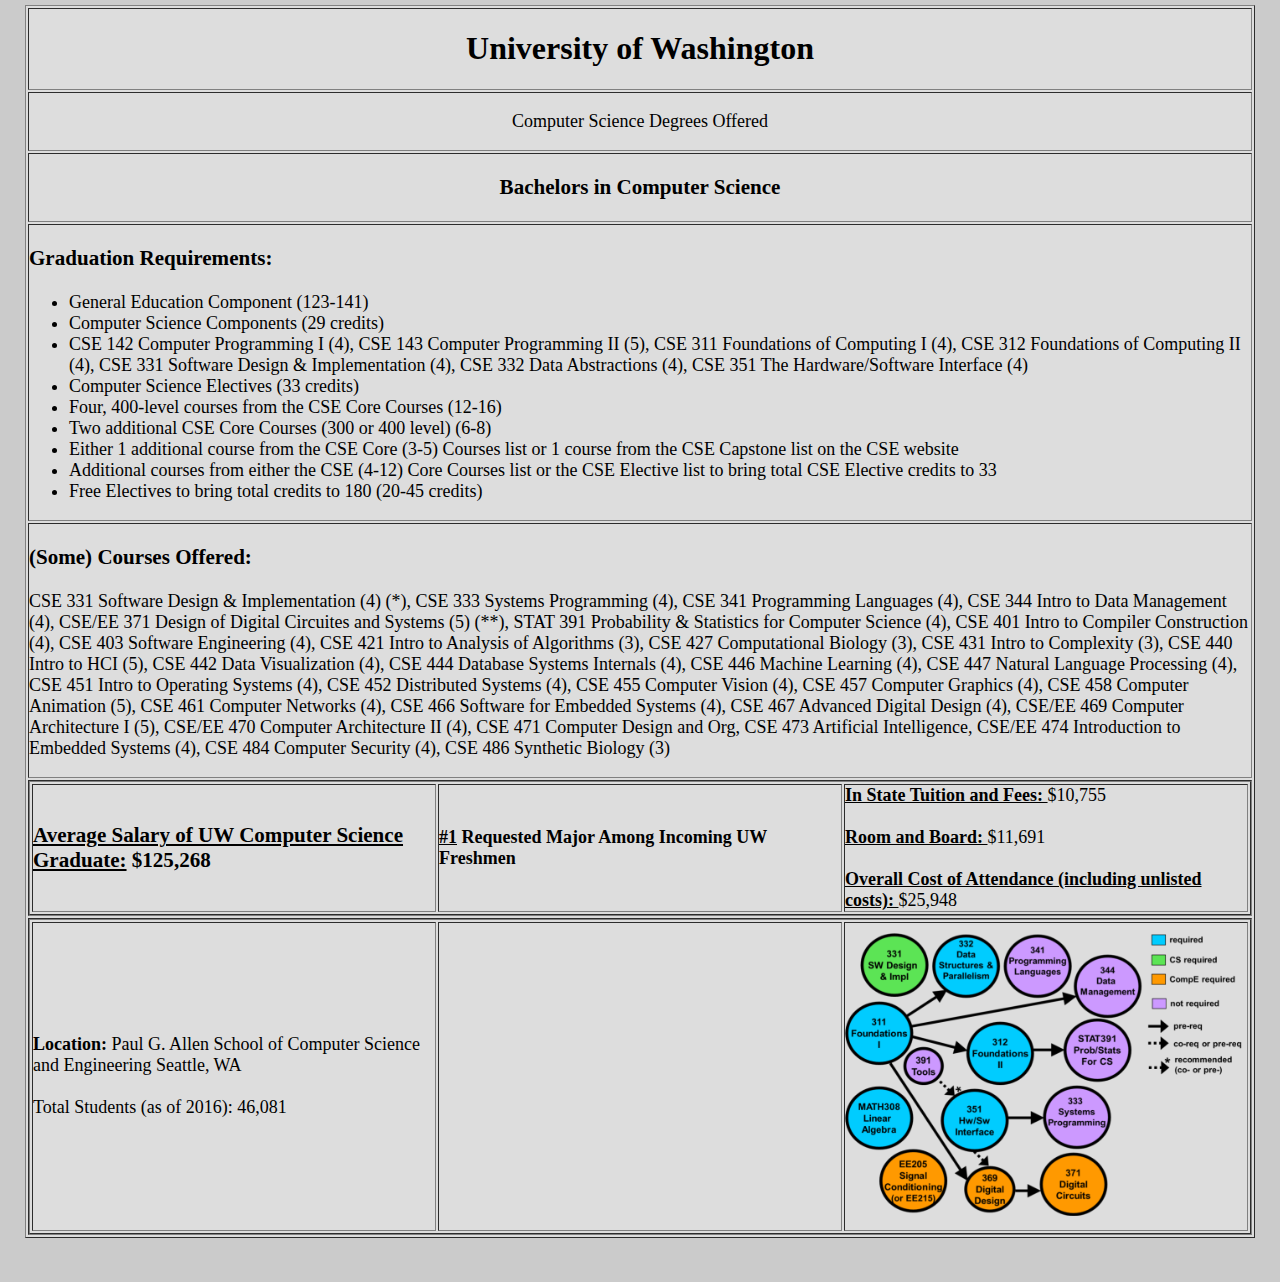
==== UofW/Udub.html @ 80bba47b "Added UofW, and some style stuff" ====
<!DOCTYPE html>
<html>
  <head>
    <meta charset="utf-8">
    <meta name="viewport" content="width=device-width, initial-scale=1.0">
    <title>University of Washington</title>
    <link rel="shortcut icon" href="favicon.png" />
    <link rel="stylesheet" href="style.css">
  </head>
  <body>
    <table width = 100%  cellspacing="2" cellpadding="0" border="1" bgcolor="DDDDDD" style="height: 100%;">
      <tbody>
        <tr>
          <td style="text-align: center;">
            <h1>University of Washington</h1>
          </td>
        </tr>
        <tr>
          <td style="  vertical-align: text-top;  text-align: center;">
            <p>Computer Science Degrees Offered</p>

          </td>
        </tr>

        <tr>
          <td width="25%" style="  vertical-align: text-top;  text-align: center;">

            <h3>Bachelors in Computer Science</h3>

          </td>

        </tr>

        <tr>
          
          <td >
            <h3>Graduation Requirements:
            </h3>
            <ul>
              <li>General Education Component (123-141)
              </li>
              
              <li>Computer Science Components (29 credits)
              </li>
              
              <li>CSE 142 Computer Programming I (4), CSE 143 Computer Programming II (5), CSE 311 Foundations of Computing I (4), CSE 312 Foundations of Computing II (4), CSE 331 Software Design & Implementation (4), CSE 332 Data Abstractions (4), CSE 351 The Hardware/Software Interface (4)
              </li>
              
              <li>Computer Science Electives (33 credits)
              </li>
              <li>Four, 400-level courses from the CSE Core Courses (12-16)
              </li>
              <li>Two additional CSE Core Courses (300 or 400 level) (6-8)
              </li>
              <li>Either 1 additional course from the CSE Core (3-5) Courses list or 1 course from the CSE Capstone list on the CSE website
              </li>
              <li>Additional courses from either the CSE (4-12) Core Courses list or the CSE Elective list to bring total CSE Elective credits to 33
              </li>
              <li>Free Electives to bring total credits to 180 (20-45 credits)
              </li>
            </ul>

          </td>
          
        </tr>
        <tr>
          <td width="25%">
            <h3>(Some) Courses Offered:</h3>
            <p>CSE 331 Software Design & Implementation (4) (*), CSE 333 Systems Programming (4), CSE 341 Programming Languages (4), CSE 344 Intro to Data Management (4), CSE/EE 371 Design of Digital Circuites and Systems (5) (**), STAT 391 Probability & Statistics for Computer Science (4), CSE 401 Intro to Compiler Construction (4), CSE 403 Software Engineering (4), CSE 421 Intro to Analysis of Algorithms (3), CSE 427 Computational Biology (3), CSE 431 Intro to Complexity (3), CSE 440 Intro to HCI (5), CSE 442 Data Visualization (4), CSE 444 Database Systems Internals (4), CSE 446 Machine Learning (4), CSE 447 Natural Language Processing (4), CSE 451 Intro to Operating Systems (4), CSE 452 Distributed Systems (4), CSE 455 Computer Vision (4), CSE 457 Computer Graphics (4), CSE 458 Computer Animation (5), CSE 461 Computer Networks (4), CSE 466 Software for Embedded Systems (4), CSE 467 Advanced Digital Design (4), CSE/EE 469 Computer Architecture I (5), CSE/EE 470 Computer Architecture II (4), CSE 471 Computer Design and Org, CSE 473 Artificial Intelligence, CSE/EE 474 Introduction to Embedded Systems (4), CSE 484 Computer Security (4), CSE 486 Synthetic Biology (3)
            </p>
          </td>

        </tr>

        <tr>
          <td width="25%">

            <table width = 100%  cellspacing="2" cellpadding="0" border="1" bgcolor="DDDDDD" style="height: 100%; ">
              <tbody>
                <tr>
                  
                  <td width="33%">
                    <h3>
                    <b><u>Average Salary of UW Computer Science Graduate:</u></b> $125,268
                    </h3>
                  </td>

                  <td width="33%">
                    <h4><u>#1</u> Requested Major Among Incoming UW Freshmen</h4>
                  </td>
                  
                  <td width="33%">
                    <h7><b><u>In State Tuition and Fees: </u></b> $10,755</h7>
                    <br>
                    <br>
                    <h7><b><u>Room and Board: </u></b> $11,691</h7>
                    <br>
                    <br>
                    <h7><b><u>Overall Cost of Attendance (including unlisted costs): </u></b> $25,948</h7>
                  </td>

                </tr>
              </tbody>
            </table>
          </td>

        </tr>
        <tr>
          <td width="25%">

                <table width = 100%  cellspacing="2" cellpadding="0" border="1" bgcolor="DDDDDD" style="height: 100%; ">
                  <tbody>
                    <tr>
                      <td width="33%">
                        <b>Location:</b> Paul G. Allen School of Computer Science and Engineering
                        Seattle, WA
                        <br>
                        <br>
                        Total Students (as of 2016): 46,081

                      </td>
                      
                      
                      <td width="33%">                    

                      </td>
                      
                      
                      <td width="33%">
                        <img src="Flowchart.png" width ="100%" alt="Image description" />
                      </td>

                    </tr>
                  </tbody>
                </table>
          </td>

        </tr>
      </tbody>
    </table>
  </body>
</html>


<p></p>
<br>
---- UofW/style.css ----
/*
This is a Cascading Style Sheet (CSS).
It describes rules for styling your HTML markup.

To use this file, place the following <link> tag anywhere in the <head> of your HTML file, making sure that the filename after "href" matches the name of your file....

<head>
<link rel="stylesheet" href="style.css">
</head>

Learn more about CSS at https://developer.mozilla.org/en-US/docs/Web/Guide/CSS

When you're done, you can delete all of this grey text, it's just a comment.
*/

/* Fonts from Google Fonts - more at https://fonts.google.com */
@import url('https://fonts.googleapis.com/css?family=Libre+Baskerville');

body {
  background-color: white;
  font-family: "Times New Roman", Times, serif;
  padding: 5px 25px;
  font-size: 18px;
  margin: 0;
  color: #000000;
  background-color: #cbcbcb;
}

#topcontent{
  vertical-align: text-top;
}

h1 {
  font-family: "Times New Roman", Times, serif;
  font-size: 32px;
}
.details-bar.cleanslate {
  display: none !important;
}
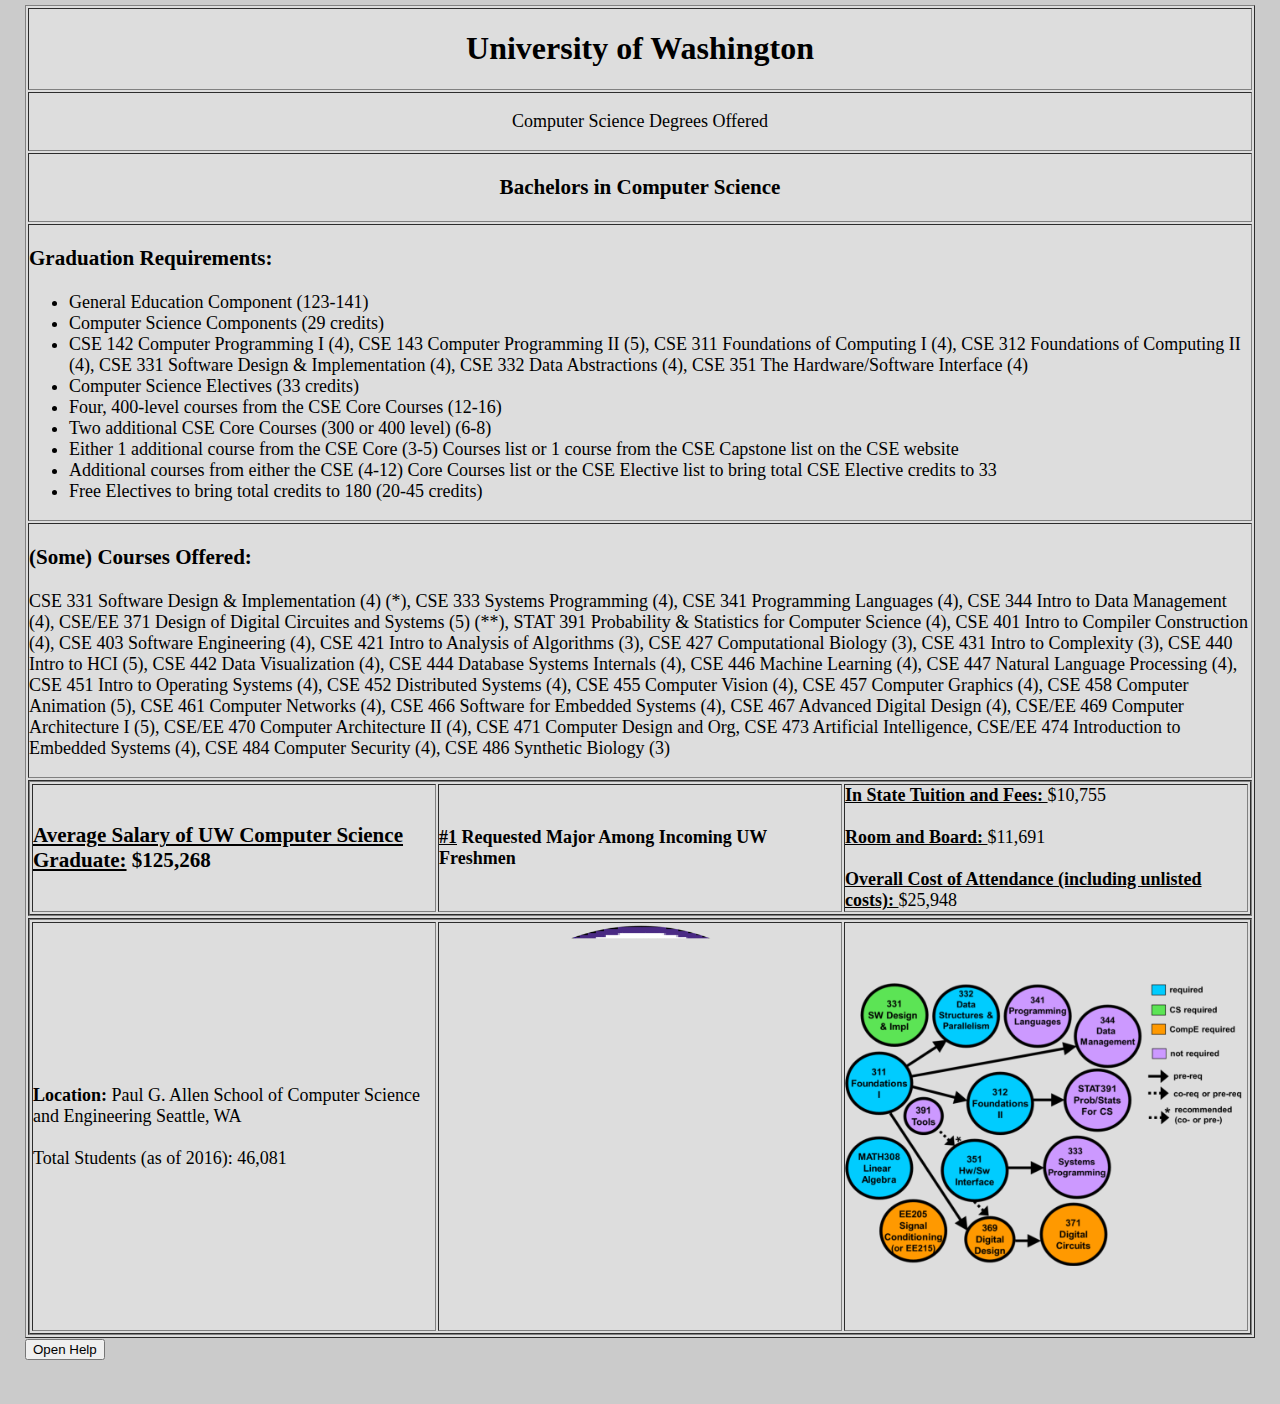
==== commit e61c519e: "Updated the help bar" ====
--- a/UofW/Udub.html
+++ b/UofW/Udub.html
@@ -6,6 +6,47 @@
     <title>University of Washington</title>
     <link rel="shortcut icon" href="favicon.png" />
     <link rel="stylesheet" href="style.css">
+	<style>
+
+/* The Modal (background) */
+.modal {
+  display: none; /* Hidden by default */
+  position: fixed; /* Stay in place */
+  z-index: 1; /* Sit on top */
+  padding-top: 100px; /* Location of the box */
+  left: 0;
+  top: 0;
+  width: 100%; /* Full width */
+  height: 100%; /* Full height */
+  overflow: auto; /* Enable scroll if needed */
+  background-color: rgb(0,0,0); /* Fallback color */
+  background-color: rgba(0,0,0,0.4); /* Black w/ opacity */
+}
+
+/* Modal Content */
+.modal-content {
+  background-color: #fefefe;
+  margin: auto;
+  padding: 20px;
+  border: 1px solid #888;
+  width: 80%;
+}
+
+/* The Close Button */
+.close {
+  color: #aaaaaa;
+  float: right;
+  font-size: 28px;
+  font-weight: bold;
+}
+
+.close:hover,
+.close:focus {
+  color: #000;
+  text-decoration: none;
+  cursor: pointer;
+}
+</style>
   </head>
   <body>
     <table width = 100%  cellspacing="2" cellpadding="0" border="1" bgcolor="DDDDDD" style="height: 100%;">
@@ -122,7 +163,7 @@
                       
                       
                       <td width="33%">                    
-
+                        <img src="UdubOneloop.gif" width ="100%" alt="Image description" />
                       </td>
                       
                       
@@ -138,6 +179,81 @@
         </tr>
       </tbody>
     </table>
+	
+	<!-- Trigger/Open The Modal -->
+<button id="myBtn">Open Help</button>
+
+<!-- The Modal -->
+<div id="myModal" class="modal">
+
+  <!-- Modal content -->
+  <div class="modal-content">
+    <span class="close">&times;</span>
+   <div>
+    <table width = 10%  cellspacing="2" cellpadding="0" border="1" bgcolor="DDDDDD" style="height: 100%;">
+      <tbody>
+        <tr>
+          <td width="10%">
+            <button onclick="window.history.back();"><img width="100%" src="NNBack.png" alt="Image description" /> <br>Back</button>
+          </td>
+        </tr>
+        <tr>
+          <td width="10%">
+            <button onclick="findText()"><img width="100%" src="NNfind.png" alt="Image description" />Find</button>
+          </td>
+        </tr>
+        <tr>
+          <td width="10%">
+            <button onclick="window.print()"><img width="100%" src="NNprint(1).png" alt="Image description" /> <br>Print</button>
+          </td>
+        </tr>
+        <tr>
+          <td width="10%">
+            <button onclick="location.reload()"><img width="100%" src="NNReload(1).png" alt="Image description" /> <br>Reload</button>
+          </td>
+        </tr>
+      </tbody>
+    </table>
+    </div>
+    <script>
+      function findText() {
+        var text = prompt("Please enter the text you want found", "Student Debt");
+        if (text != null) {
+          window.alert("String \x22" + text + "\x22 found? " + window.find(text));
+        }
+      }
+    </script>
+  </div>
+
+</div>
+
+<script>
+// Get the modal
+var modal = document.getElementById('myModal');
+
+// Get the button that opens the modal
+var btn = document.getElementById("myBtn");
+
+// Get the <span> element that closes the modal
+var span = document.getElementsByClassName("close")[0];
+
+// When the user clicks the button, open the modal 
+btn.onclick = function() {
+  modal.style.display = "block";
+}
+
+// When the user clicks on <span> (x), close the modal
+span.onclick = function() {
+  modal.style.display = "none";
+}
+
+// When the user clicks anywhere outside of the modal, close it
+window.onclick = function(event) {
+  if (event.target == modal) {
+    modal.style.display = "none";
+  }
+}
+</script>
   </body>
 </html>
 
